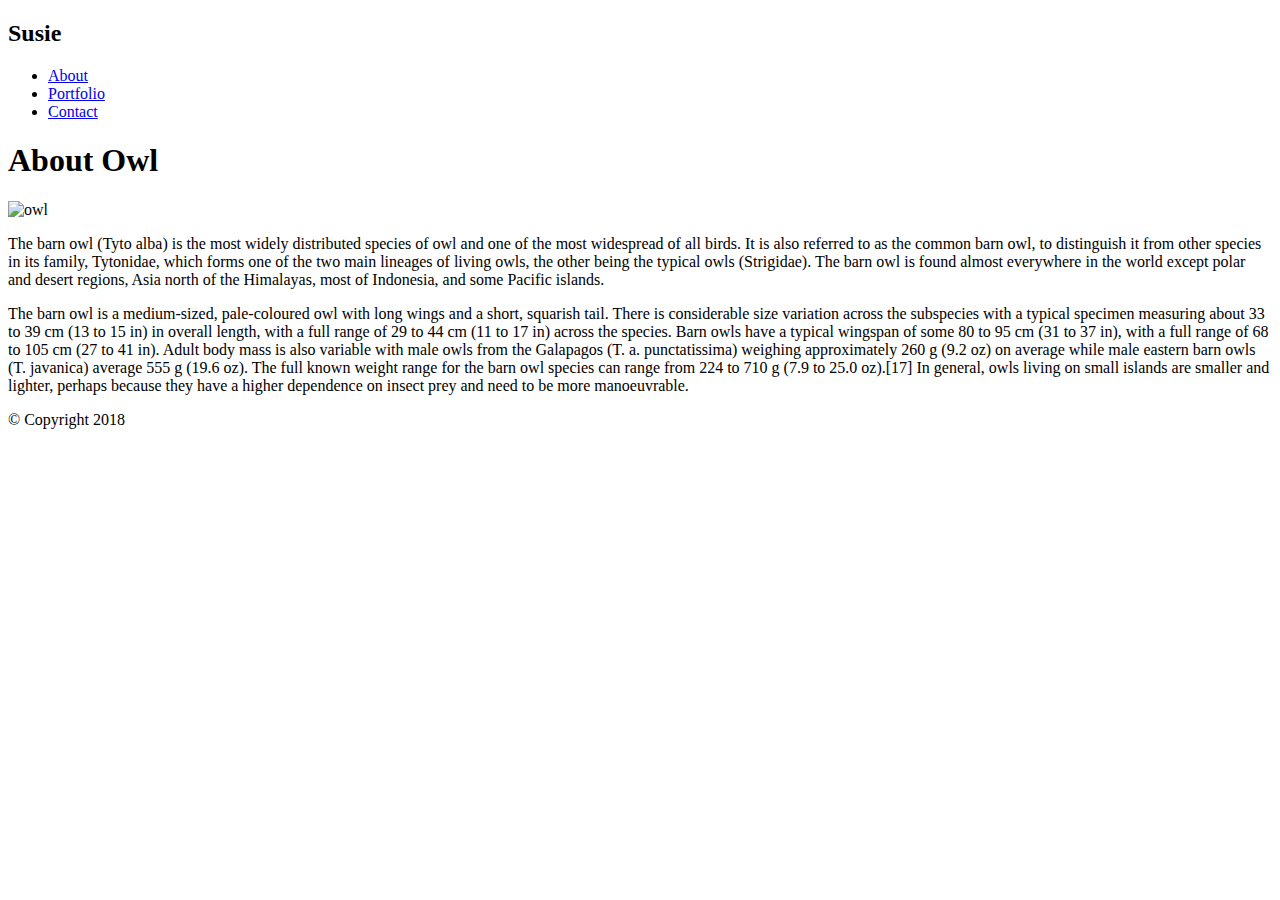
==== index.html @ feaa72b6 "Update index.html" ====
<!DOCTYPE html>
<html lang="en">
<head>
  
    <title>Susie</title>
    <link href="https://github.com/susieo/Basic-Portfolio/tree/master/assets/css/style.css" type="text/css" rel="stylesheet">


</head>
<body>
     <header>
                <h2>
                    Susie
                </h2>
                <nav>
                    <ul>
                        <li><a href="/Users/susie/Basic-Portfolio/index.html">About</a></li>
                        <li><a href="/Users/susie/Basic-Portfolio/portfolio.html">Portfolio</a></li>
                        <li><a href="/Users/susie/Basic-Portfolio/contact.html">Contact</a></li>
                    </ul>
                </nav>
     </header>
    <div class="wrapper">
        <h1>About Owl</h1>
        <div>
            <div id="pic">
                    <img src="/Users/susie/Basic-Portfolio/assets/images/owl.jpg"  alt="owl" width="200" height="250">
            </div>
            <p id="pa"> 
               
                The barn owl (Tyto alba) is the most widely distributed species of owl and one of the most widespread of all birds. It is also 
                referred to as the common barn owl, to distinguish it from other species in its family, Tytonidae, which forms one of the two main lineages 
                of living owls, the other being the typical owls (Strigidae). The barn owl is found almost 
                everywhere in the world except polar and desert regions, Asia north of the Himalayas, most of Indonesia, and some Pacific islands.</p>    

            <p id="pa">
                    The barn owl is a medium-sized, pale-coloured owl with long wings and a short, squarish tail. There is considerable 
                    size variation across the subspecies with a typical specimen measuring about 33 to 39 cm (13 to 15 in) in overall length, 
                    with a full range of 29 to 44 cm (11 to 17 in) across the species. Barn owls have a typical wingspan of some 80 to 95 cm (31 to 37 in), 
                    with a full range of 68 to 105 cm (27 to 41 in). Adult body mass is also variable with male owls from the Galapagos (T. a. punctatissima) 
                    weighing approximately 260 g (9.2 oz) on average while male eastern barn owls (T. javanica) average 555 g (19.6 oz). The full known weight range 
                    for the barn owl species can range from 224 to 710 g (7.9 to 25.0 oz).[17] In general, owls 
                    living on small islands are smaller and lighter, perhaps because they have a higher dependence on insect prey and need to 
                    be more manoeuvrable.
            </p>
                
            <footer>
                <p>&copy; Copyright 2018</p>
            </footer>       
                
            
        </div>
        
</div>

   
</body>
</html>
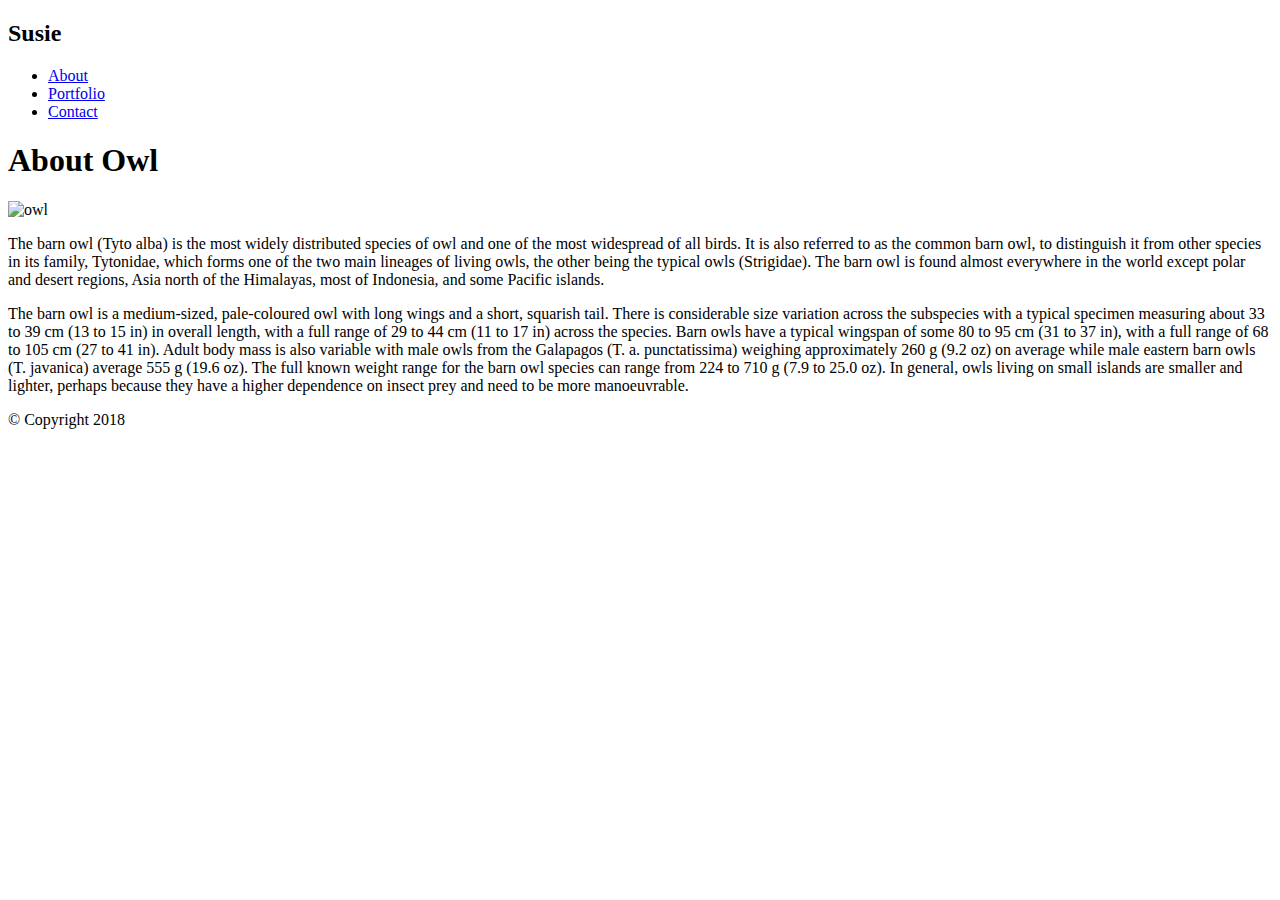
==== commit a6462030: "Update index.html" ====
--- a/index.html
+++ b/index.html
@@ -3,7 +3,7 @@
 <head>
   
     <title>Susie</title>
-    <link href="https://github.com/susieo/Basic-Portfolio/tree/master/assets/css/style.css" type="text/css" rel="stylesheet">
+    <link href="https://github.com/susieo/Basic-Portfolio/assets/css/style.css" type="text/css" rel="stylesheet">
 
 
 </head>
@@ -14,9 +14,9 @@
                 </h2>
                 <nav>
                     <ul>
-                        <li><a href="/Users/susie/Basic-Portfolio/index.html">About</a></li>
-                        <li><a href="/Users/susie/Basic-Portfolio/portfolio.html">Portfolio</a></li>
-                        <li><a href="/Users/susie/Basic-Portfolio/contact.html">Contact</a></li>
+                        <li><a href="https://github.com/susieo/Basic-Portfolio/index.html">About</a></li>
+                        <li><a href="https://github.com/susieo/Basic-Portfolio/portfolio.html">Portfolio</a></li>
+                        <li><a href="https://github.com/susieo/Basic-Portfolio/contact.htmll">Contact</a></li>
                     </ul>
                 </nav>
      </header>
@@ -24,7 +24,7 @@
         <h1>About Owl</h1>
         <div>
             <div id="pic">
-                    <img src="/Users/susie/Basic-Portfolio/assets/images/owl.jpg"  alt="owl" width="200" height="250">
+                    <img src="https://github.com/susieo/Basic-Portfolio/assets/images/owl.jpg"  alt="owl" width="200" height="250">
             </div>
             <p id="pa"> 
                
@@ -39,7 +39,7 @@
                     with a full range of 29 to 44 cm (11 to 17 in) across the species. Barn owls have a typical wingspan of some 80 to 95 cm (31 to 37 in), 
                     with a full range of 68 to 105 cm (27 to 41 in). Adult body mass is also variable with male owls from the Galapagos (T. a. punctatissima) 
                     weighing approximately 260 g (9.2 oz) on average while male eastern barn owls (T. javanica) average 555 g (19.6 oz). The full known weight range 
-                    for the barn owl species can range from 224 to 710 g (7.9 to 25.0 oz).[17] In general, owls 
+                    for the barn owl species can range from 224 to 710 g (7.9 to 25.0 oz). In general, owls 
                     living on small islands are smaller and lighter, perhaps because they have a higher dependence on insect prey and need to 
                     be more manoeuvrable.
             </p>
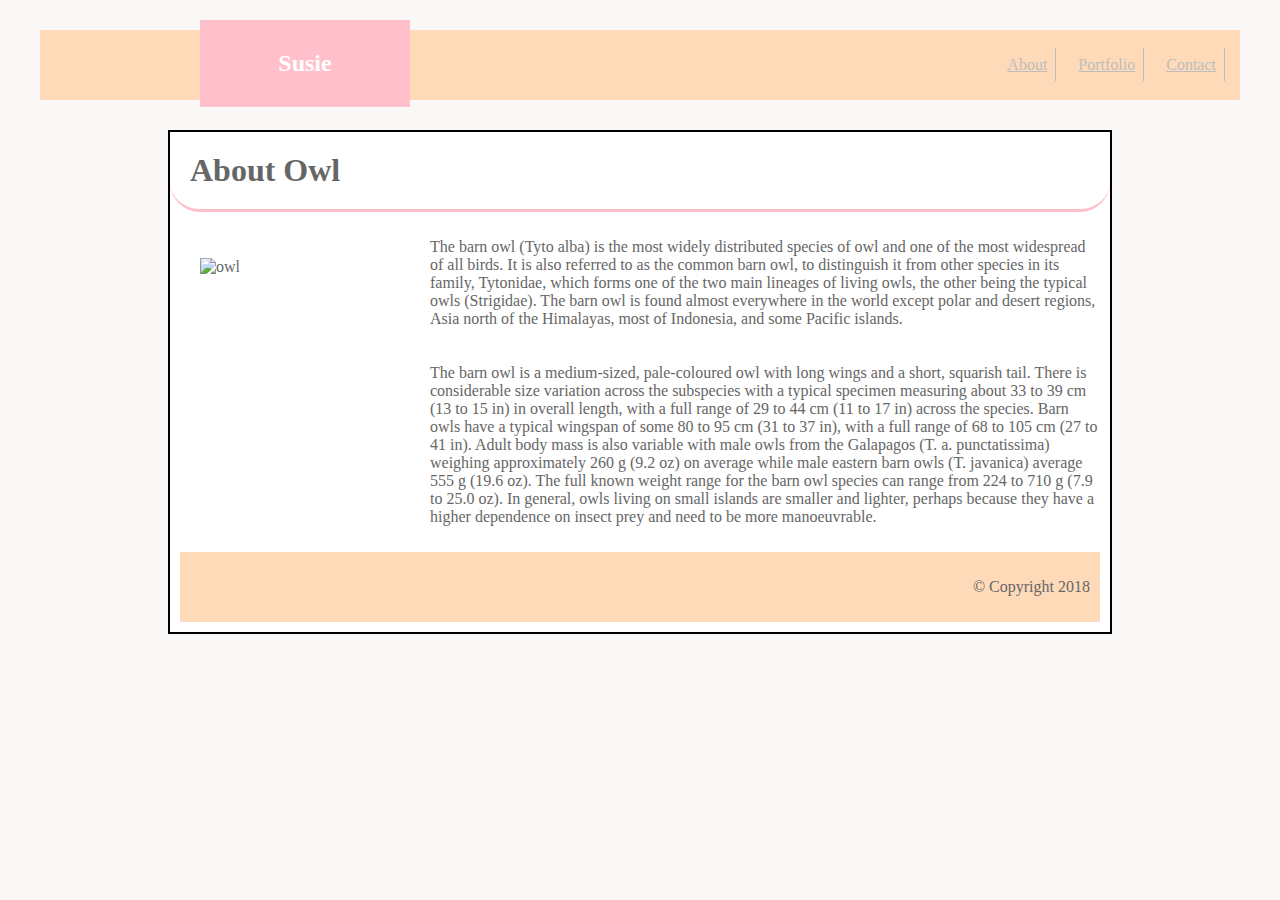
==== commit ed3b7315: "Update index.html" ====
--- a/index.html
+++ b/index.html
@@ -3,7 +3,7 @@
 <head>
   
     <title>Susie</title>
-    <link href="https://github.com/susieo/Basic-Portfolio/assets/css/style.css" type="text/css" rel="stylesheet">
+    <link href=" https://susieo.github.io/Basic-Portfolio/assets/css/style.css" type="text/css" rel="stylesheet">
 
 
 </head>
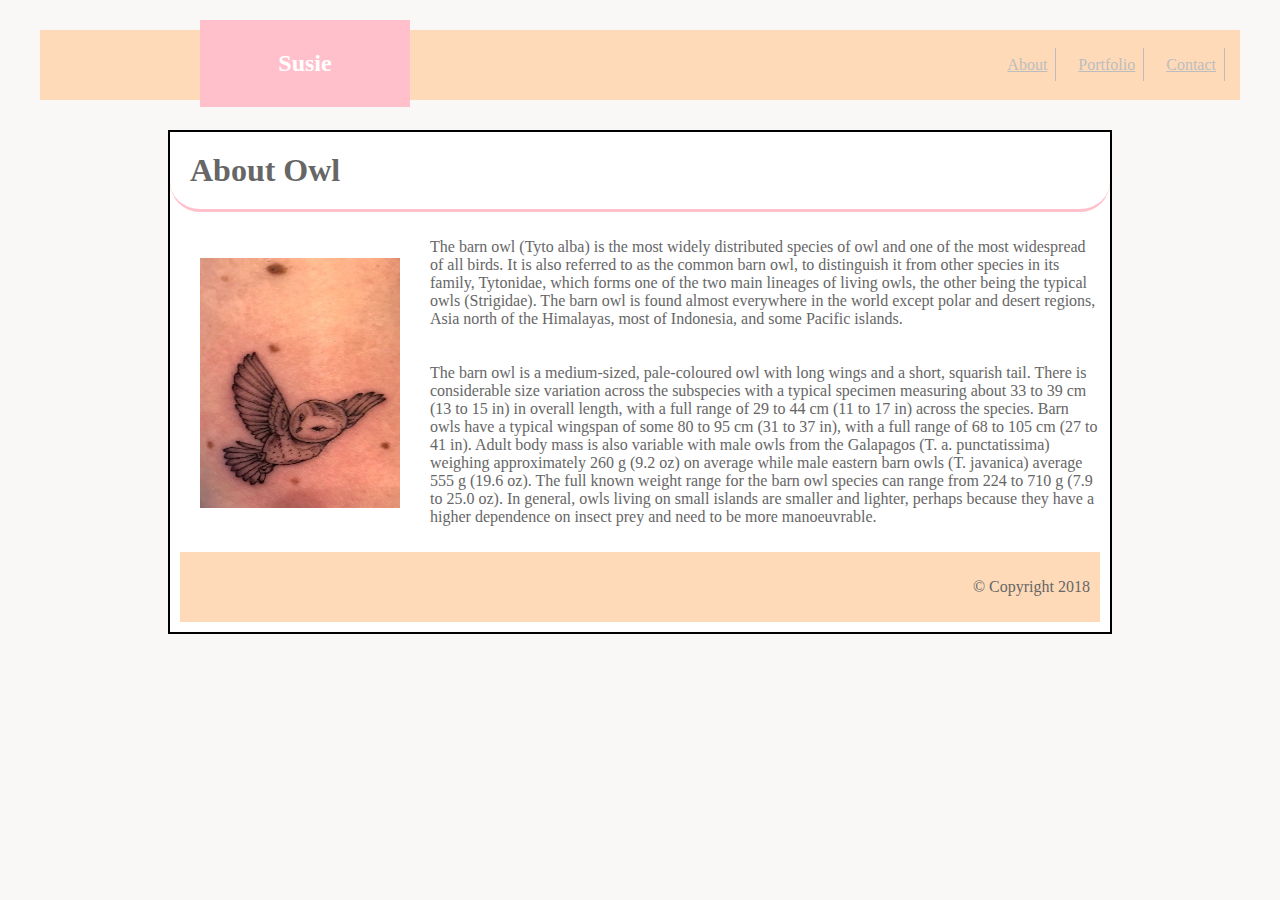
==== commit 76f7054b: "Update index.html" ====
--- a/index.html
+++ b/index.html
@@ -3,7 +3,7 @@
 <head>
   
     <title>Susie</title>
-    <link href=" https://susieo.github.io/Basic-Portfolio/assets/css/style.css" type="text/css" rel="stylesheet">
+    <link href="https://susieo.github.io/Basic-Portfolio/assets/css/style.css" type="text/css" rel="stylesheet">
 
 
 </head>
@@ -14,9 +14,9 @@
                 </h2>
                 <nav>
                     <ul>
-                        <li><a href="https://github.com/susieo/Basic-Portfolio/index.html">About</a></li>
-                        <li><a href="https://github.com/susieo/Basic-Portfolio/portfolio.html">Portfolio</a></li>
-                        <li><a href="https://github.com/susieo/Basic-Portfolio/contact.htmll">Contact</a></li>
+                        <li><a href="https://susieo.github.io/Basic-Portfolio/index.html">About</a></li>
+                        <li><a href="https://susieo.github.io/Basic-Portfolio/portfolio.html">Portfolio</a></li>
+                        <li><a href="https://susieo.github.io/Basic-Portfolio/contact.htmll">Contact</a></li>
                     </ul>
                 </nav>
      </header>
@@ -24,7 +24,7 @@
         <h1>About Owl</h1>
         <div>
             <div id="pic">
-                    <img src="https://github.com/susieo/Basic-Portfolio/assets/images/owl.jpg"  alt="owl" width="200" height="250">
+                    <img src="https://susieo.github.io/Basic-Portfolio/assets/images/owl.jpg"  alt="owl" width="200" height="250">
             </div>
             <p id="pa"> 
                
